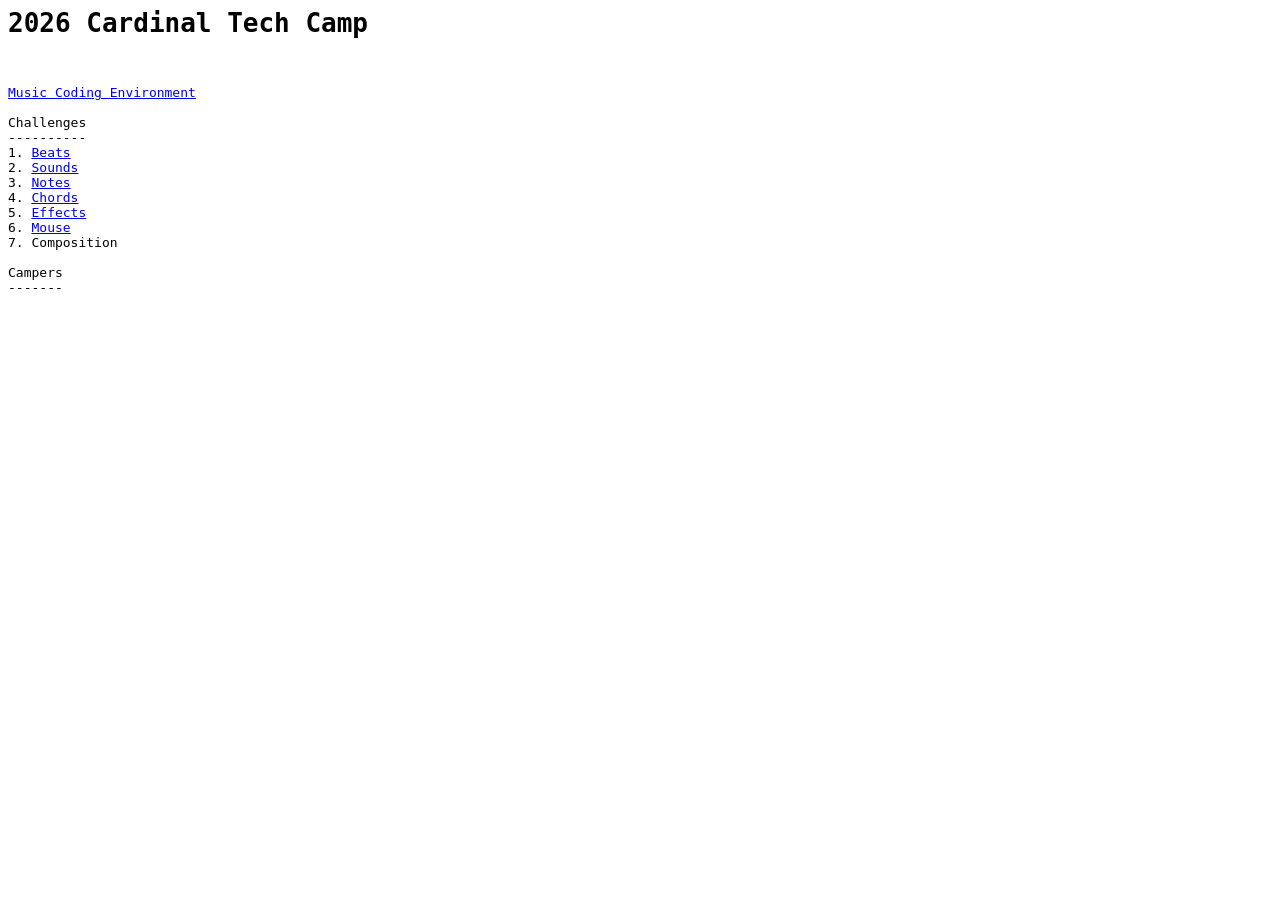
==== docs/index.html @ bc339772 "first post" ====
<html>
  <head>
    <title>2026 Cardinal Tech Camp</title>
    <meta name="viewport" content="width=device-width, initial-scale=1">
  </head>
  <body>
    <pre>
<h1>2026 Cardinal Tech Camp</h1>

<a target="_blank" href="https://strudel.cc">Music Coding Environment</a>
      
Challenges
----------
1. <a href="challenge1-beats.html">Beats</a>
2. <a href="challenge2-sound.html">Sounds</a>
3. <a href="challenge3-notes.html">Notes</a>
4. <a href="challenge4-chords.html">Chords</a>
5. <a href="challenge5-effects.html">Effects</a>
6. <a href="challenge6-mouse.html">Mouse</a>
7. Composition

Campers
-------

    </pre>
  </body>
</html>
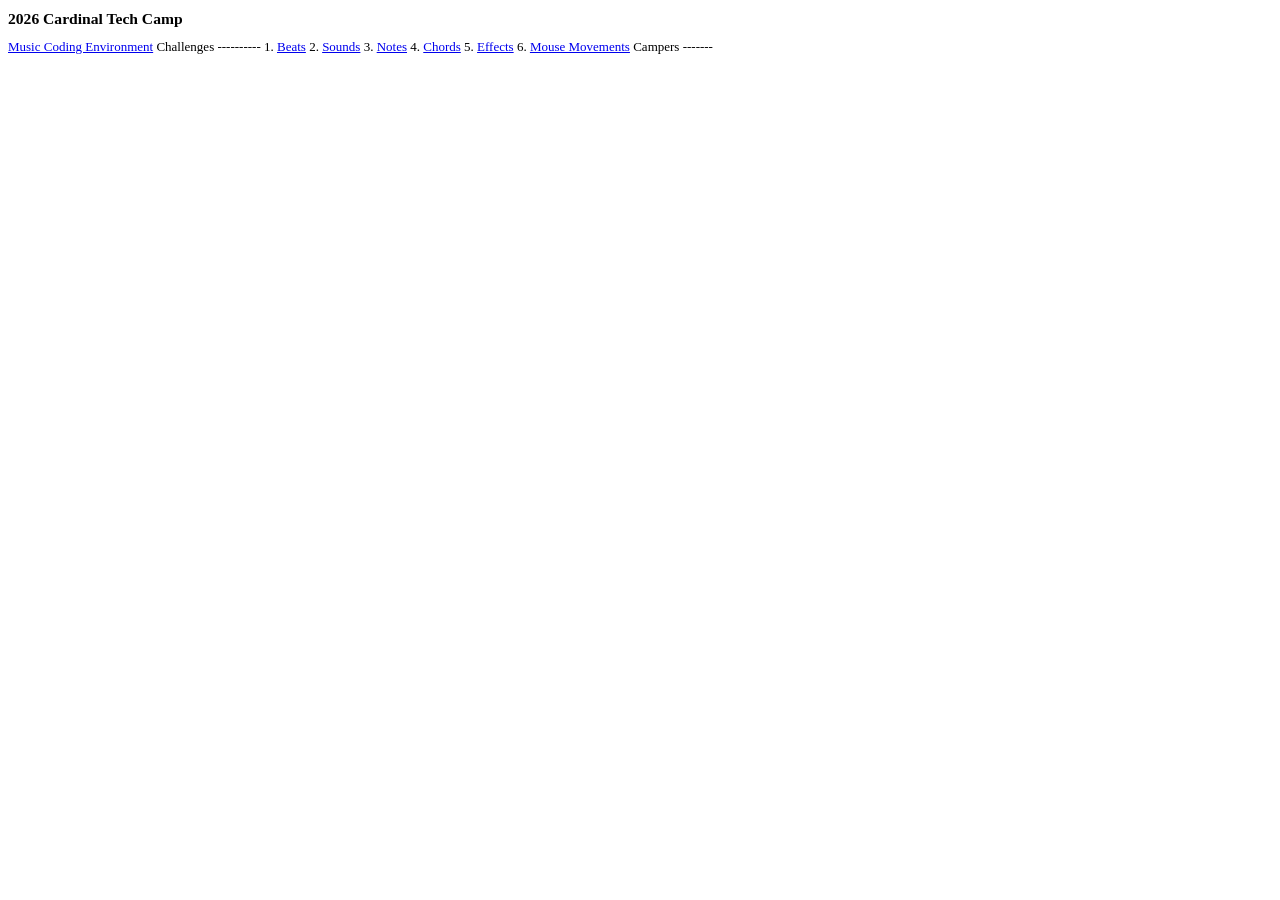
==== commit 507c8b7f: "new style" ====
--- a/docs/index.html
+++ b/docs/index.html
@@ -1,10 +1,11 @@
-<html>
+<!DOCTYPE html>
+<html lang="en">
   <head>
     <title>2026 Cardinal Tech Camp</title>
-    <meta name="viewport" content="width=device-width, initial-scale=1">
+    <meta name="viewport" content="width=device-width, initial-scale=1.0">
+    <link rel="stylesheet" href="style.css">
   </head>
   <body>
-    <pre>
 <h1>2026 Cardinal Tech Camp</h1>
 
 <a target="_blank" href="https://strudel.cc">Music Coding Environment</a>
@@ -16,12 +17,10 @@
 3. <a href="challenge3-notes.html">Notes</a>
 4. <a href="challenge4-chords.html">Chords</a>
 5. <a href="challenge5-effects.html">Effects</a>
-6. <a href="challenge6-mouse.html">Mouse</a>
-7. Composition
+6. <a href="challenge6-mouse.html">Mouse Movements</a>
 
 Campers
 -------
 
-    </pre>
   </body>
 </html>
--- a/docs/style.css
+++ b/docs/style.css
@@ -0,0 +1,45 @@
+img {
+  max-width: 100%; /* Ensures the image never exceeds the width of its container */
+  height: auto;    /* Automatically adjusts the height to maintain the aspect ratio */
+  display: block;  /* Helps prevent unnecessary white space below the image */
+}
+
+* {
+  font-family: iawriter !important;
+  font-size: 13px;
+}
+
+li, h1, h2 {
+    font-size: larger;
+}
+	
+@font-face {
+  font-family: 'iawriter';
+  src: url('font/ia-writer-mono-latin-400-normal.ttf') format('truetype');
+  font-weight: normal;
+  font-style: normal;
+}
+
+/* Italic */
+@font-face {
+  font-family: 'iawriter';
+  src: url('font/ia-writer-mono-latin-400-italic.ttf') format('truetype');
+  font-weight: normal;
+  font-style: italic;
+}
+
+/* Bold */
+@font-face {
+  font-family: 'iawriter';
+  src: url('font/ia-writer-mono-latin-700-normal.ttf') format('truetype');
+  font-weight: bold;
+  font-style: normal;
+}
+
+/* Bold Italic */
+@font-face {
+  font-family: 'iawriter';
+  src: url('font/ia-writer-mono-latin-700-italic.ttf') format('truetype');
+  font-weight: bold;
+  font-style: italic;
+}
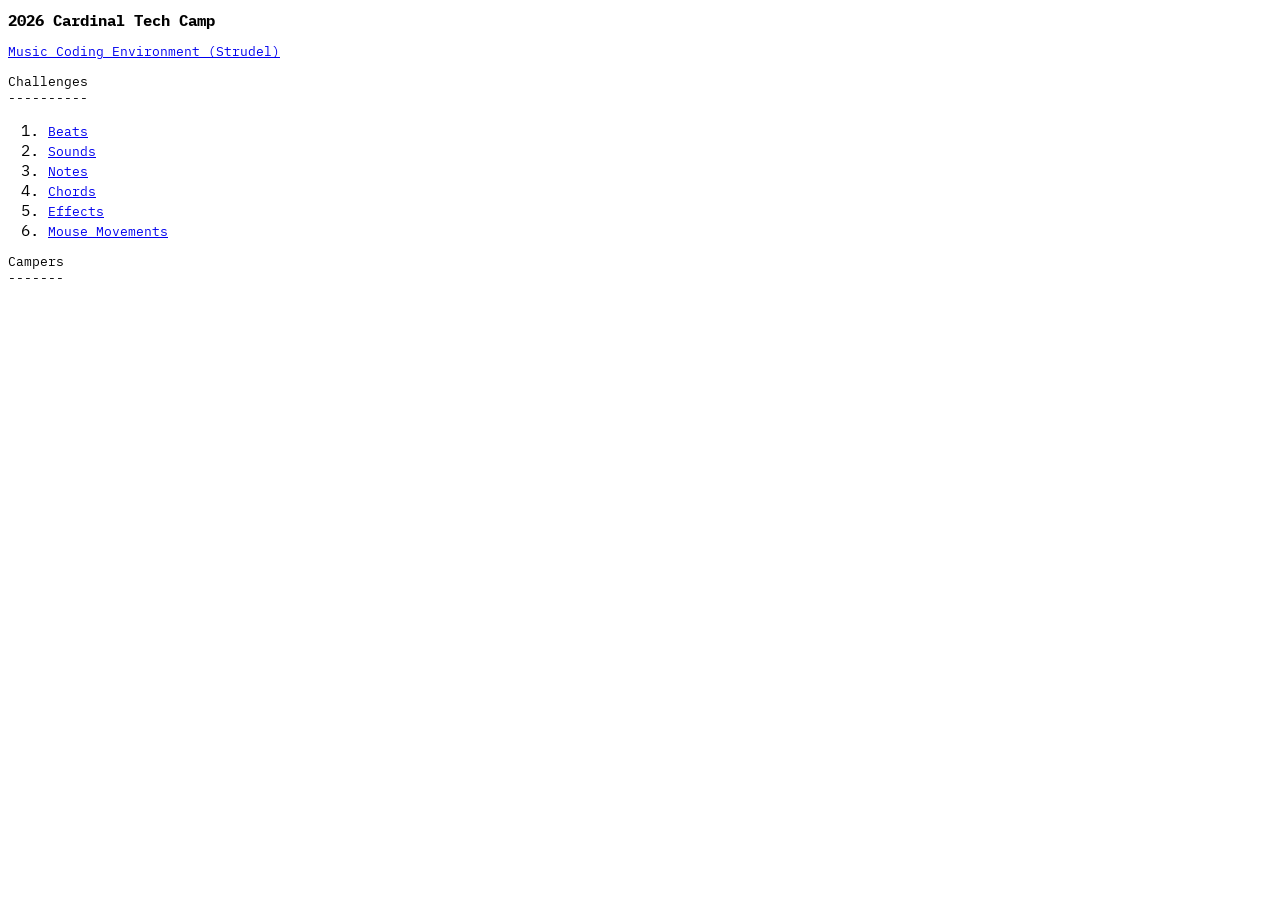
==== commit bf248199: "web fix" ====
--- a/docs/index.html
+++ b/docs/index.html
@@ -8,19 +8,21 @@
   <body>
 <h1>2026 Cardinal Tech Camp</h1>
 
-<a target="_blank" href="https://strudel.cc">Music Coding Environment</a>
+<p><a target="_blank" href="https://strudel.cc">Music Coding Environment (Strudel)</a></p>
       
-Challenges
-----------
-1. <a href="challenge1-beats.html">Beats</a>
-2. <a href="challenge2-sound.html">Sounds</a>
-3. <a href="challenge3-notes.html">Notes</a>
-4. <a href="challenge4-chords.html">Chords</a>
-5. <a href="challenge5-effects.html">Effects</a>
-6. <a href="challenge6-mouse.html">Mouse Movements</a>
+Challenges<br>
+----------<br>
+<ol>
+    <li><a href="challenge1-beats.html">Beats</a></li>
+    <li><a href="challenge2-sound.html">Sounds</a></li>
+    <li><a href="challenge3-notes.html">Notes</a></li>
+    <li><a href="challenge4-chords.html">Chords</a></li>
+    <li><a href="challenge5-effects.html">Effects</a></li>
+    <li><a href="challenge6-mouse.html">Mouse Movements</a></li>
+</ol>
 
-Campers
--------
+Campers<br>
+-------<br>
 
   </body>
 </html>
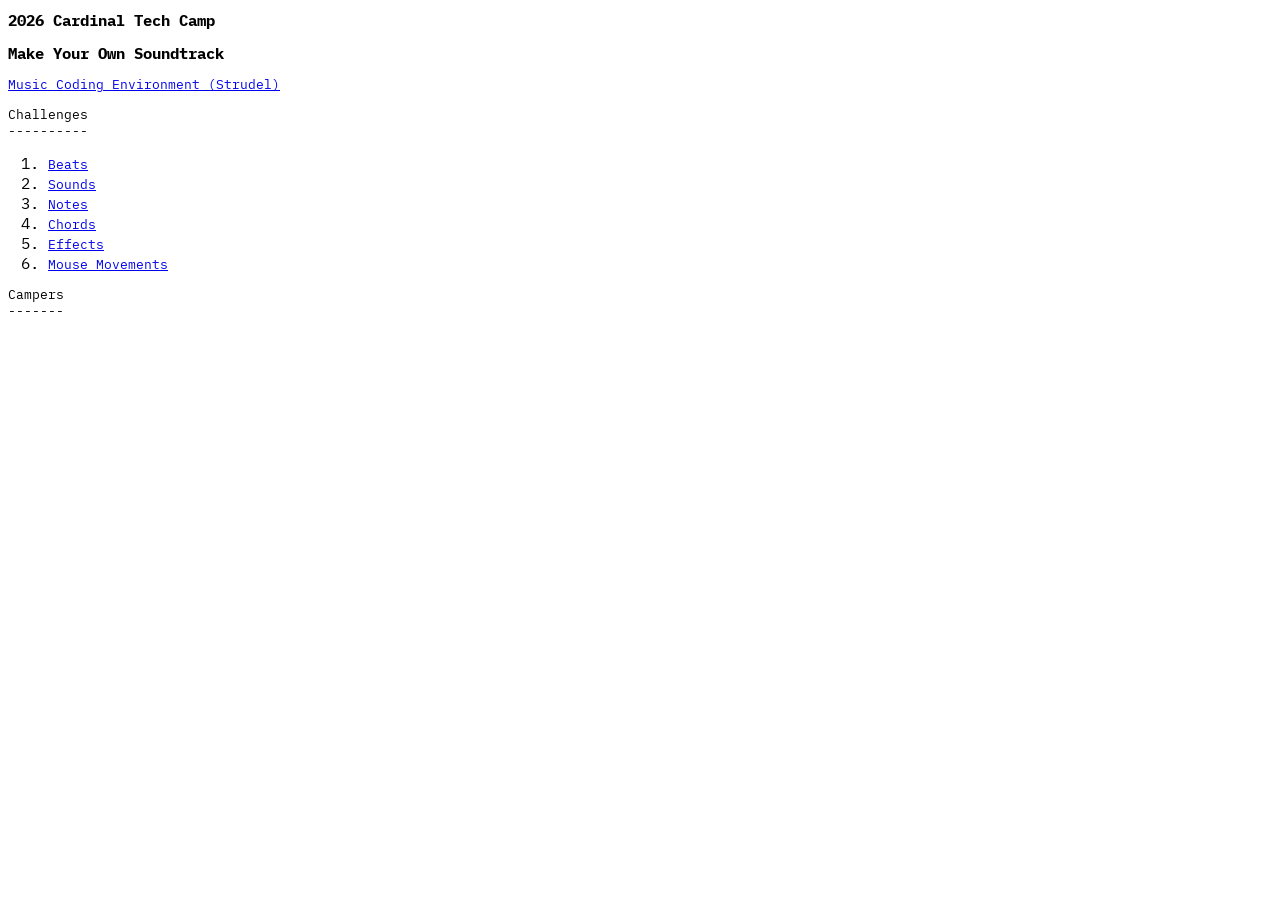
==== commit 411cba38: "Update index.html" ====
--- a/docs/index.html
+++ b/docs/index.html
@@ -7,6 +7,7 @@
   </head>
   <body>
 <h1>2026 Cardinal Tech Camp</h1>
+<h2>Make Your Own Soundtrack</h2>
 
 <p><a target="_blank" href="https://strudel.cc">Music Coding Environment (Strudel)</a></p>
       
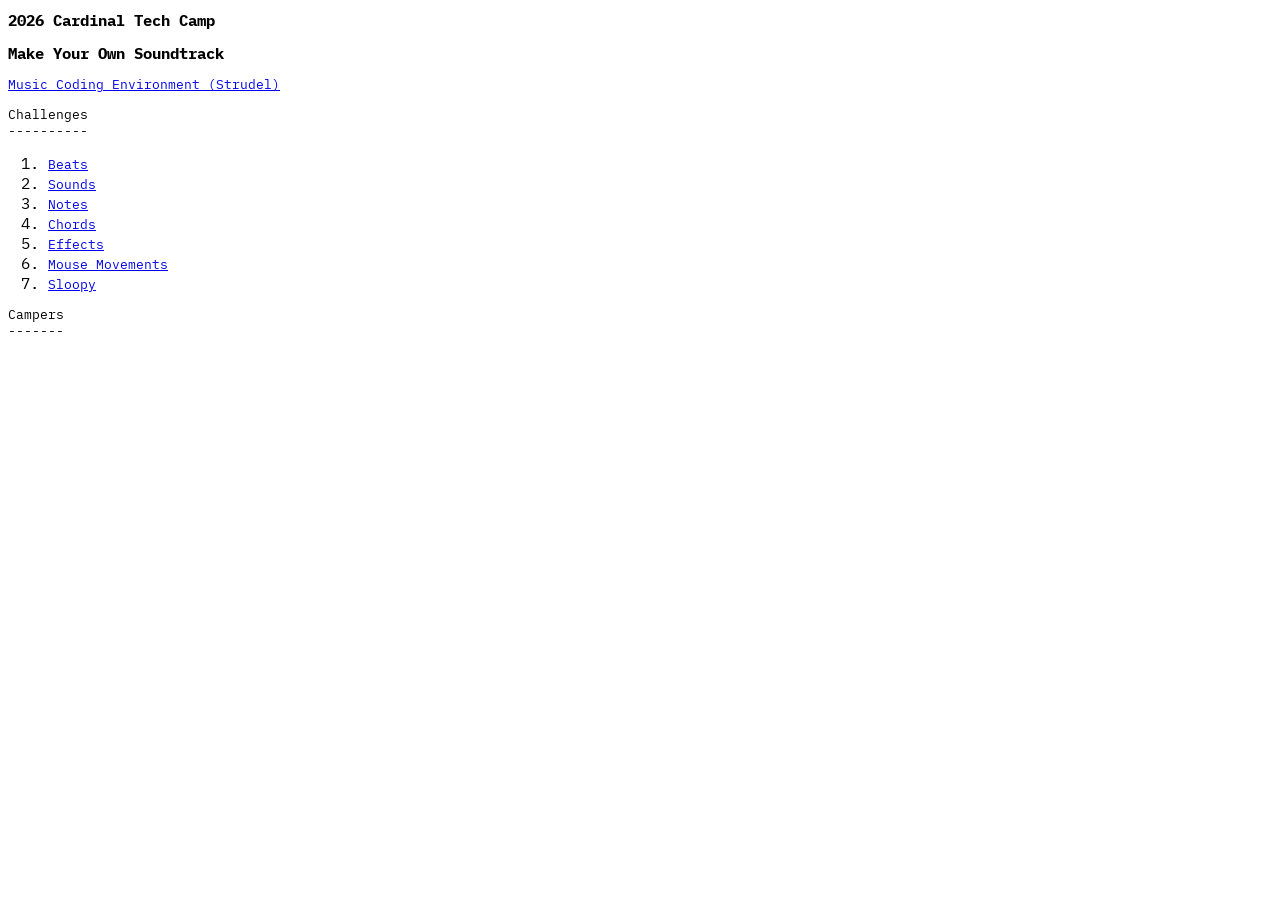
==== commit d3935f8f: "sloopy" ====
--- a/docs/index.html
+++ b/docs/index.html
@@ -20,6 +20,7 @@
     <li><a href="challenge4-chords.html">Chords</a></li>
     <li><a href="challenge5-effects.html">Effects</a></li>
     <li><a href="challenge6-mouse.html">Mouse Movements</a></li>
+    <li><a href="sloopy.html">Sloopy</a></li>
 </ol>
 
 Campers<br>
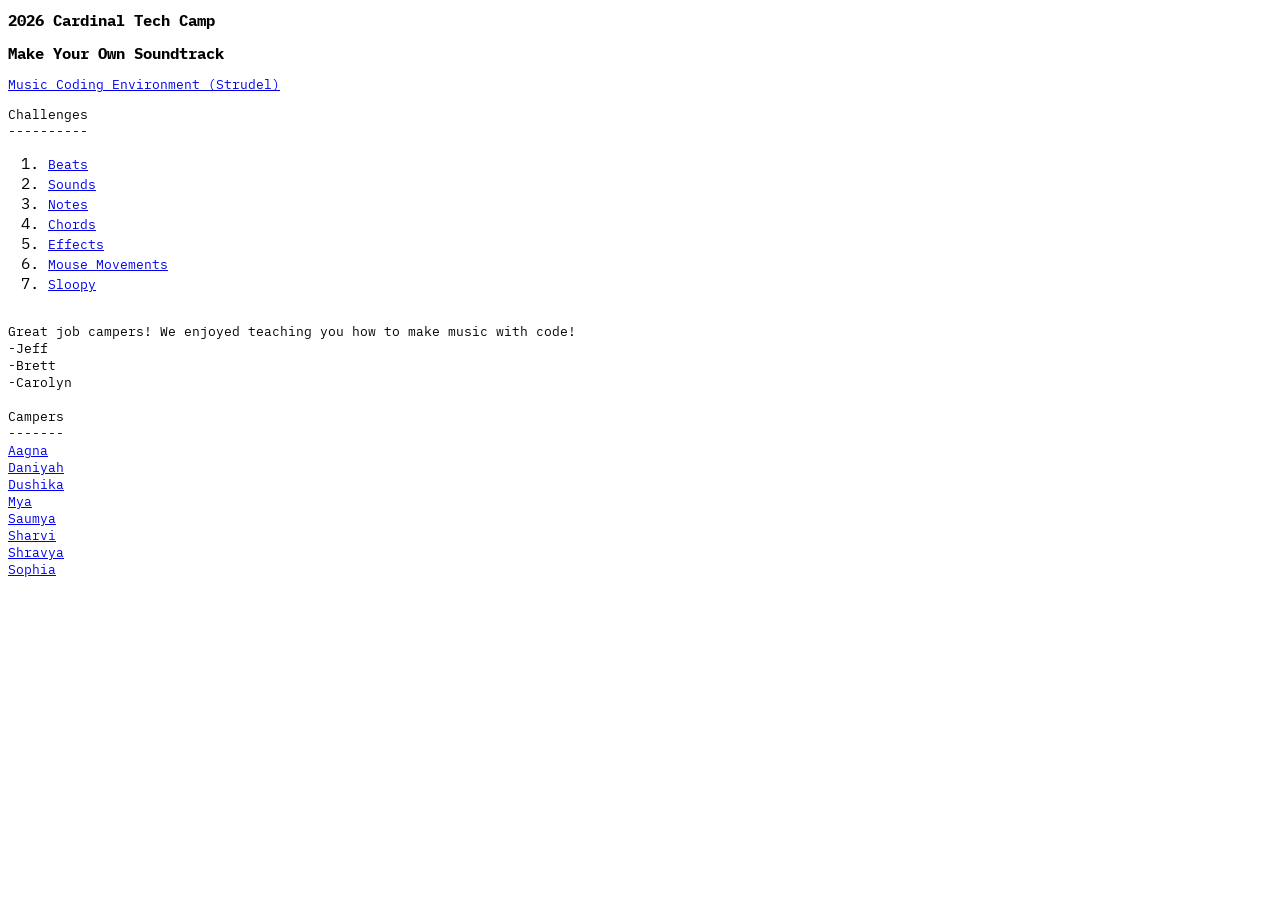
==== commit 68ce33cf: "campers" ====
--- a/docs/index.html
+++ b/docs/index.html
@@ -22,9 +22,22 @@
     <li><a href="challenge6-mouse.html">Mouse Movements</a></li>
     <li><a href="sloopy.html">Sloopy</a></li>
 </ol>
-
+<br>
+Great job campers!  We enjoyed teaching you how to make music with code!<br>
+-Jeff<br>
+-Brett<br>
+-Carolyn<br>
+<br>
 Campers<br>
 -------<br>
+<a href="campers/aagna.txt">Aagna</a><br>
+<a href="campers/daniyah.txt">Daniyah</a><br>
+<a href="campers/dushika.txt">Dushika</a><br>
+<a href="campers/mya.txt">Mya</a><br>
+<a href="campers/saumya.txt">Saumya</a><br>
+<a href="campers/sharvi.txt">Sharvi</a><br>
+<a href="campers/shravya.txt">Shravya</a><br>
+<a href="campers/sophia.txt">Sophia</a><br>
 
   </body>
 </html>
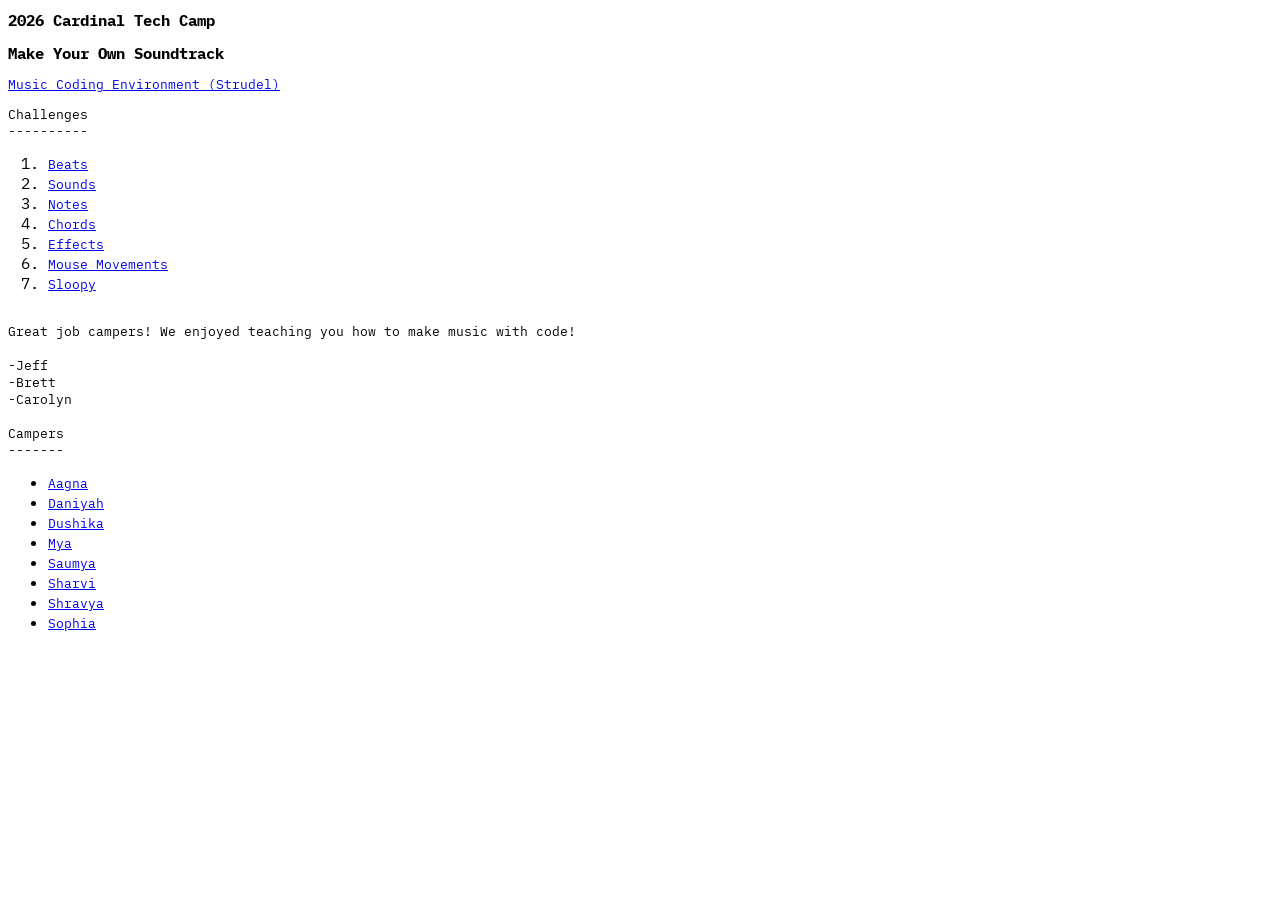
==== commit bb7cac6a: "formatting" ====
--- a/docs/index.html
+++ b/docs/index.html
@@ -24,20 +24,23 @@
 </ol>
 <br>
 Great job campers!  We enjoyed teaching you how to make music with code!<br>
+<br>
 -Jeff<br>
 -Brett<br>
 -Carolyn<br>
 <br>
 Campers<br>
 -------<br>
-<a href="campers/aagna.txt">Aagna</a><br>
-<a href="campers/daniyah.txt">Daniyah</a><br>
-<a href="campers/dushika.txt">Dushika</a><br>
-<a href="campers/mya.txt">Mya</a><br>
-<a href="campers/saumya.txt">Saumya</a><br>
-<a href="campers/sharvi.txt">Sharvi</a><br>
-<a href="campers/shravya.txt">Shravya</a><br>
-<a href="campers/sophia.txt">Sophia</a><br>
+<ul>
+    <li><a href="campers/aagna.txt">Aagna</a></li>
+    <li><a href="campers/daniyah.txt">Daniyah</a></li>
+    <li><a href="campers/dushika.txt">Dushika</a></li>
+    <li><a href="campers/mya.txt">Mya</a></li>
+    <li><a href="campers/saumya.txt">Saumya</a></li>
+    <li><a href="campers/sharvi.txt">Sharvi</a></li>
+    <li><a href="campers/shravya.txt">Shravya</a></li>
+    <li><a href="campers/sophia.txt">Sophia</a></li>
+<ul>
 
   </body>
 </html>
